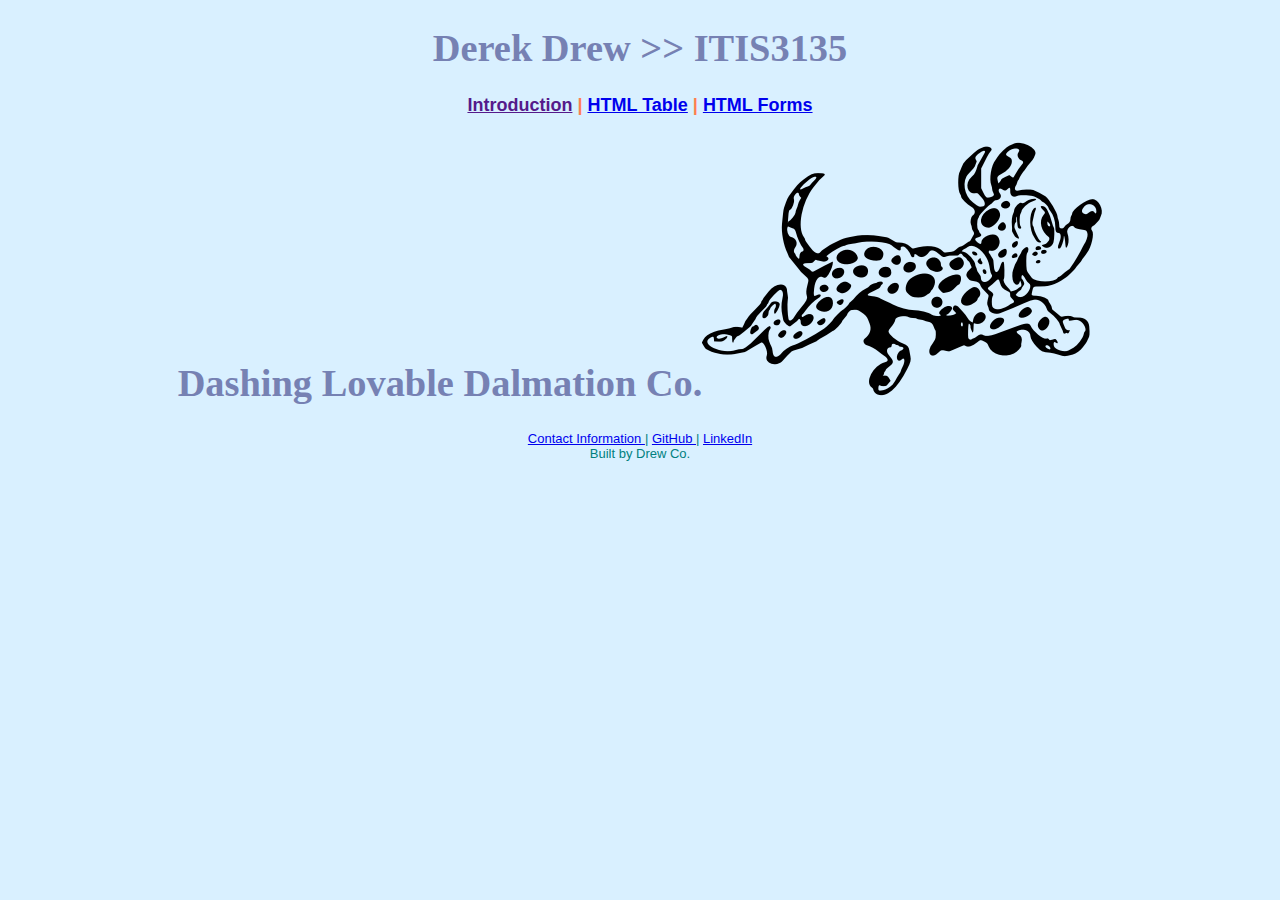
==== itis3135/brand-adjective-animal.html @ 8675cfe4 "commit" ====
<!DOCTYPE html>

<style>
    .smaller-image {
        width: 475px;
    }
</style>

<html lang="eng">

<link href="styles/default.css" rel="stylesheet" type="text/css">

<header>
    <style>
        body {
            background-color: #D9F0FF;
        }
        
        h1, h3 {
            color: #7681B3;
        }
    </style>

    <meta charset="UTF-8">

    <h1>Derek Drew >> ITIS3135</h1>
    
    <h3>
        <nav>
            <nav>
                <a href="">Introduction</a> | <a href="tables.html">HTML Table</a> | 
                <a href="form.html">HTML Forms</a>
            </nav>
        <nav>
    </h3>

    <!--
        D9F0FF - Columbian Blue
        A3D5FF - Baby Blue Eyes
        83C9F4 - Light Sky Blue
        6F73D2 - Violet Blue Crayola
        7681B3 - Glaucous
    -->
    
    <h1>
        Dashing Lovable Dalmation Co.<img src="images/dalmation(400x254)(openclipart.org).png">
    </h1>
</header>


<body>
    <main>
    </main>   
</body>

<footer> <a href="#"> Contact Information </a> | <a href="https://github.com/ddrew1605"> GitHub </a> | 
    <a href="https://www.linkedin.com/in/derek-drew-49er/">LinkedIn</a></footer>
<footer> Built by Drew Co. </footer>

</html>
---- itis3135/styles/default.css ----
body{
    background-color: lightpink;
}
    
header {
    text-align: center;
    font-family: fantasy;
    font-size: xx-large;
    color: coral;
}

footer {
    text-align: center;
    font-family: Arial;
    font-size: small;
    color: teal;
}
    
h1 { 
    font-family: fantasy;
    font-size: larger;
    color: coral;
}   
    
    
h2 {
    font-family: fantasy;
    font-size: x-large;
    color: coral;
}
    
h3 {
    font-family: monospace;
    font-size: large;
    color: coral;
}
    
p, ul {
    font-family: Arial;
    font-size: medium;
    color: teal;
}
    
figure {
    text-align: center;
}

nav {
    font-family: Arial;
    font-size: large;
    color: coral;
    text-align: center;
}
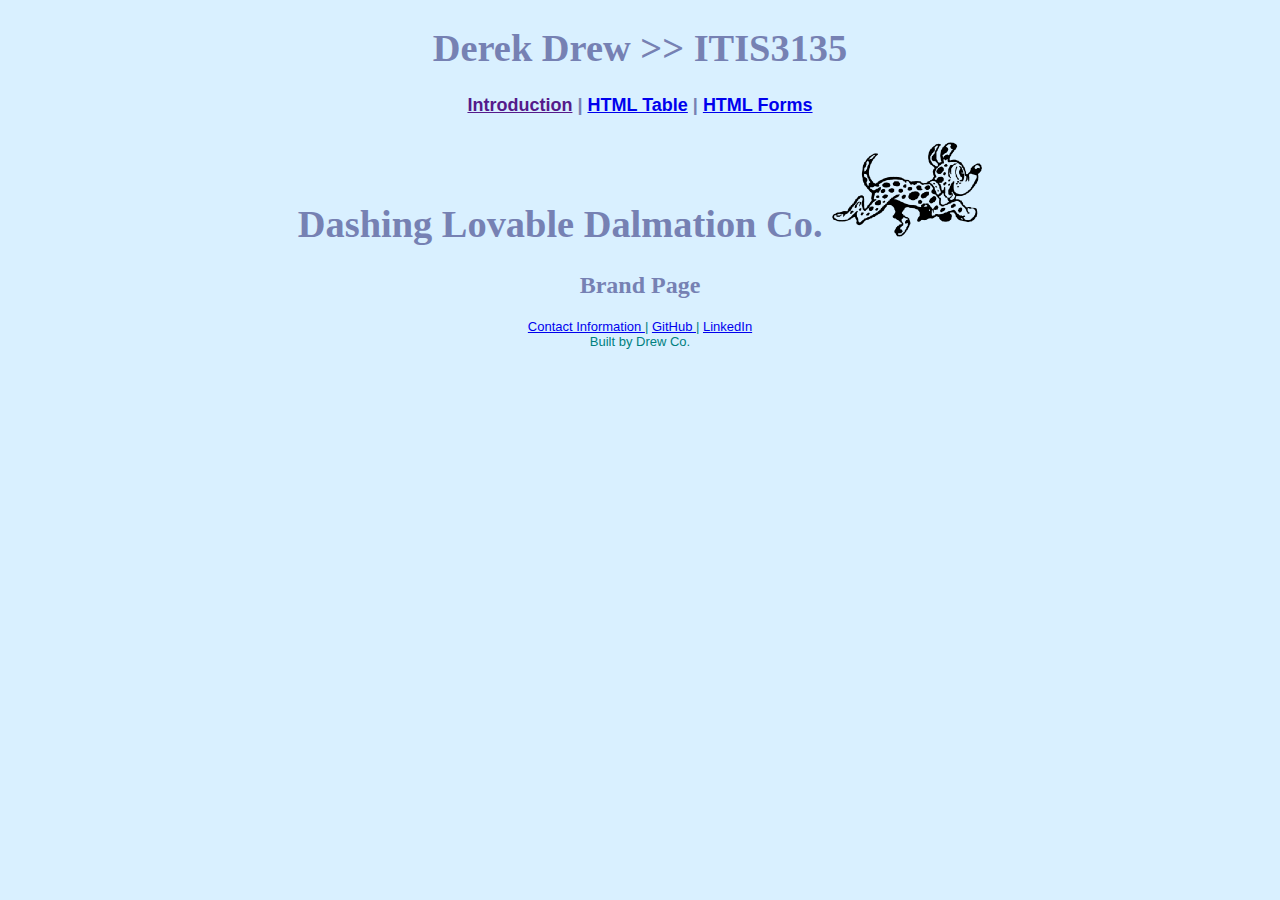
==== commit a02be325: "commit" ====
--- a/itis3135/brand-adjective-animal.html
+++ b/itis3135/brand-adjective-animal.html
@@ -16,9 +16,11 @@
             background-color: #D9F0FF;
         }
         
-        h1, h3 {
+        h1, h2, nav {
             color: #7681B3;
+            text-align: center;
         }
+
     </style>
 
     <meta charset="UTF-8">
@@ -27,10 +29,8 @@
     
     <h3>
         <nav>
-            <nav>
-                <a href="">Introduction</a> | <a href="tables.html">HTML Table</a> | 
-                <a href="form.html">HTML Forms</a>
-            </nav>
+            <a href="">Introduction</a> | <a href="tables.html">HTML Table</a> | 
+            <a href="form.html">HTML Forms</a>
         <nav>
     </h3>
 
@@ -41,15 +41,15 @@
         6F73D2 - Violet Blue Crayola
         7681B3 - Glaucous
     -->
-    
     <h1>
-        Dashing Lovable Dalmation Co.<img src="images/dalmation(400x254)(openclipart.org).png">
+        Dashing Lovable Dalmation Co. <img src="images/dalmation(150x95)(openclipart.org).png">
     </h1>
 </header>
 
 
 <body>
     <main>
+        <h2>Brand Page</h2>
     </main>   
 </body>
 
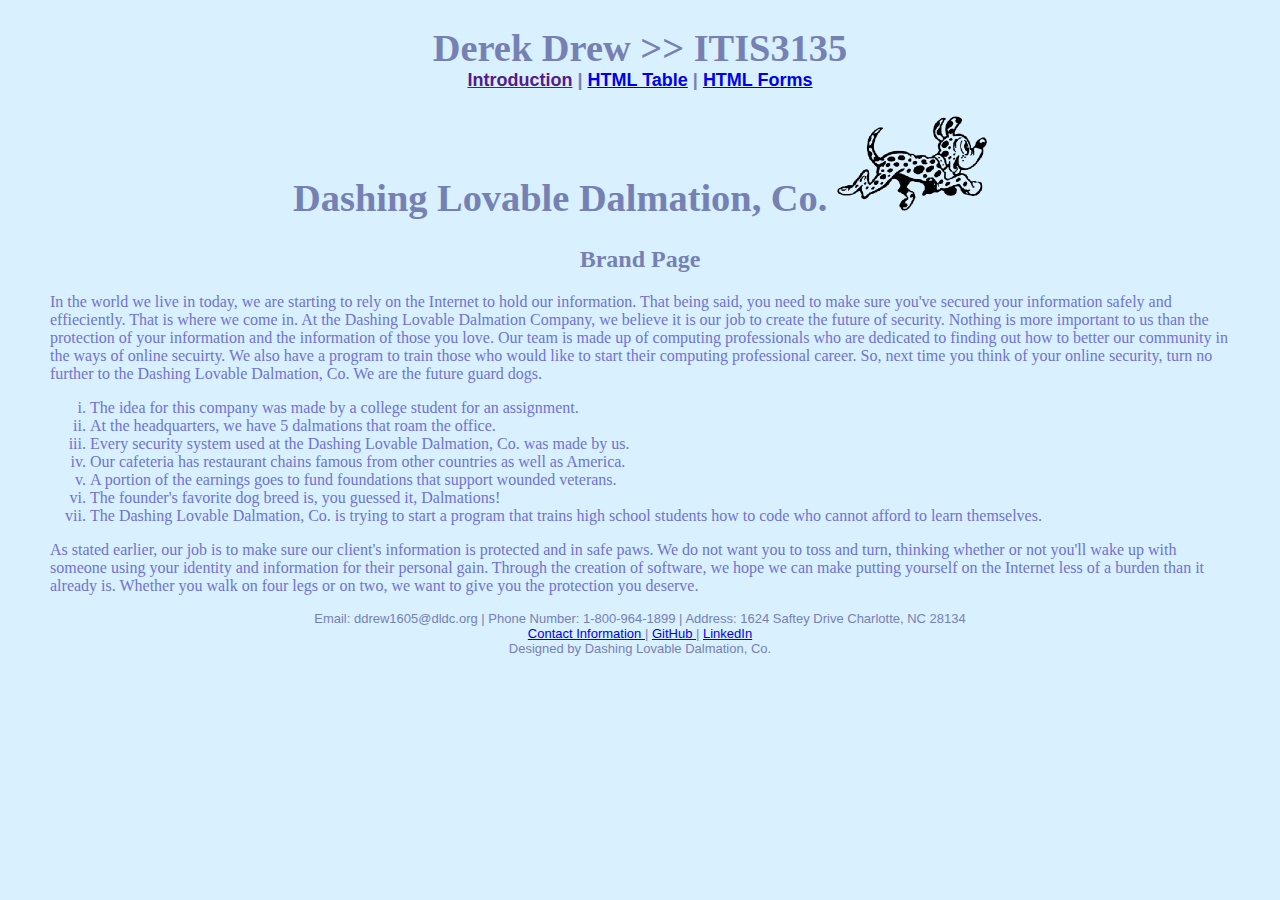
==== commit 8956b378: "commit" ====
--- a/itis3135/brand-adjective-animal.html
+++ b/itis3135/brand-adjective-animal.html
@@ -14,25 +14,40 @@
     <style>
         body {
             background-color: #D9F0FF;
+            margin-top: 20px;
+            margin-bottom: 200px;
+            margin-left: 50px;
+            margin-right: 50px;
+        }
+
+        image {
+            width: 150px;
+            height: 95px;
         }
         
-        h1, h2, nav {
+        h1, h2, nav, header, footer {
             color: #7681B3;
             text-align: center;
+        }
+
+        p, ul, li {
+            color: #6F73D2;
+            text-align: left;
+            font-size: medium;
+            font-family: 'Helvetica Neue';
+            list-style-type: lower-roman;
         }
 
     </style>
 
     <meta charset="UTF-8">
 
-    <h1>Derek Drew >> ITIS3135</h1>
-    
-    <h3>
+    <h1>Derek Drew >> ITIS3135
         <nav>
             <a href="">Introduction</a> | <a href="tables.html">HTML Table</a> | 
             <a href="form.html">HTML Forms</a>
         <nav>
-    </h3>
+    </h1>
 
     <!--
         D9F0FF - Columbian Blue
@@ -42,7 +57,7 @@
         7681B3 - Glaucous
     -->
     <h1>
-        Dashing Lovable Dalmation Co. <img src="images/dalmation(150x95)(openclipart.org).png">
+        Dashing Lovable Dalmation, Co. <img src="images/dalmation(150x95)(openclipart.org).png">
     </h1>
 </header>
 
@@ -50,11 +65,48 @@
 <body>
     <main>
         <h2>Brand Page</h2>
+
+        <p>
+            In the world we live in today, we are starting to rely on the Internet to hold our 
+            information. That being said, you need to make sure you've secured your information 
+            safely and effieciently. That is where we come in. At the Dashing Lovable Dalmation Company, 
+            we believe it is our job to create the future of security. Nothing is more important to us than 
+            the protection of your information and the information of those you love. Our team is made up of 
+            computing professionals who are dedicated to finding out how to better our community in the ways 
+            of online secuirty. We also have a program to train those who would like to start their computing 
+            professional career. So, next time you think of your online security, turn no further to the Dashing 
+            Lovable Dalmation, Co. We are the future guard dogs. 
+        </p>
+
+        <ul>
+            <li>The idea for this company was made by a college student for an assignment.</li>
+            <li>At the headquarters, we have 5 dalmations that roam the office.</li>
+            <li>Every security system used at the Dashing Lovable Dalmation, Co. was made by us.</li>
+            <li>Our cafeteria has restaurant chains famous from other countries as well as America.</li>
+            <li>A portion of the earnings goes to fund foundations that support wounded veterans.</li>
+            <li>The founder's favorite dog breed is, you guessed it, Dalmations!</li>
+            <li>The Dashing Lovable Dalmation, Co. is trying to start a program that trains high school
+                students how to code who cannot afford to learn themselves.
+            </li>
+        </ul>
+
+        <p>
+            As stated earlier, our job is to make sure our client's information is protected and in safe paws. 
+            We do not want you to toss and turn, thinking whether or not you'll wake up with someone using your 
+            identity and information for their personal gain. Through the creation of software, we hope we can make
+            putting yourself on the Internet less of a burden than it already is. Whether you walk on four legs or on
+            two, we want to give you the protection you deserve.
+        </p>      
     </main>   
 </body>
 
-<footer> <a href="#"> Contact Information </a> | <a href="https://github.com/ddrew1605"> GitHub </a> | 
+<footer> 
+    Email: ddrew1605@dldc.org | Phone Number: 1-800-964-1899 | 
+    Address: 1624 Saftey Drive Charlotte, NC 28134
+    <br>
+
+    <a href="#"> Contact Information </a> | <a href="https://github.com/ddrew1605"> GitHub </a> | 
     <a href="https://www.linkedin.com/in/derek-drew-49er/">LinkedIn</a></footer>
-<footer> Built by Drew Co. </footer>
+<footer> Designed by Dashing Lovable Dalmation, Co. </footer>
 
 </html>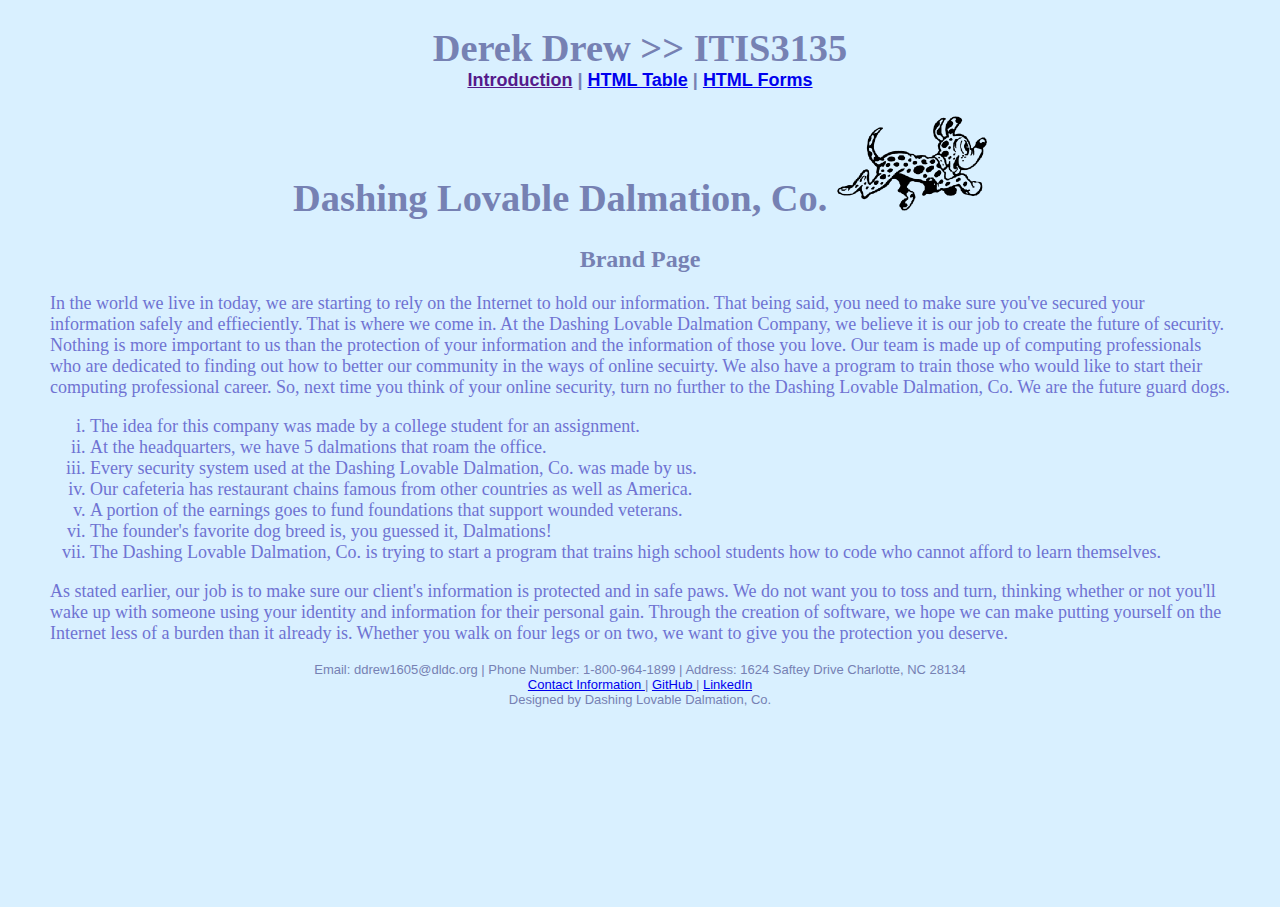
==== commit c79e38de: "commit" ====
--- a/itis3135/brand-adjective-animal.html
+++ b/itis3135/brand-adjective-animal.html
@@ -33,7 +33,7 @@
         p, ul, li {
             color: #6F73D2;
             text-align: left;
-            font-size: medium;
+            font-size: large;
             font-family: 'Helvetica Neue';
             list-style-type: lower-roman;
         }
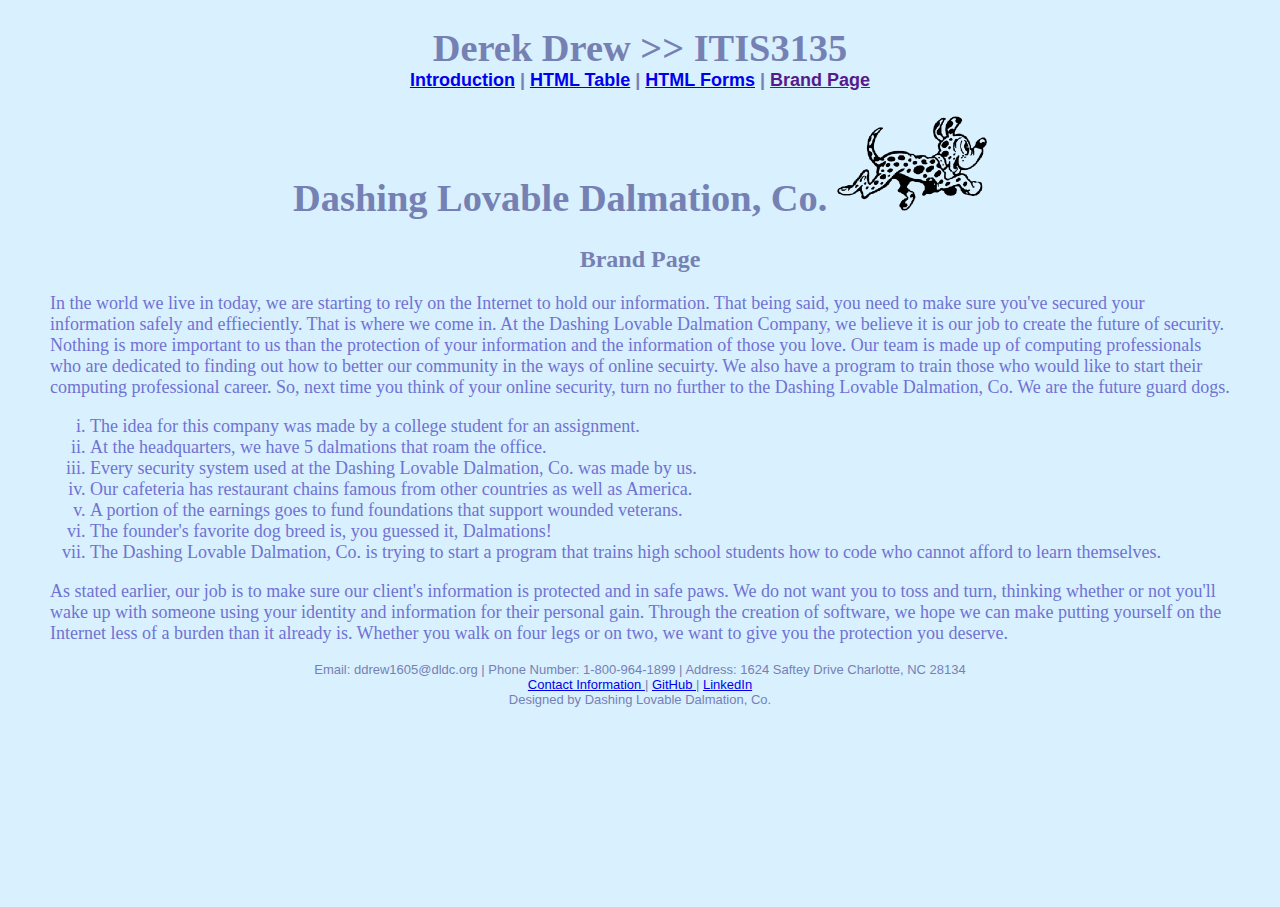
==== commit 97bfa58b: "commit" ====
--- a/itis3135/brand-adjective-animal.html
+++ b/itis3135/brand-adjective-animal.html
@@ -44,8 +44,8 @@
 
     <h1>Derek Drew >> ITIS3135
         <nav>
-            <a href="">Introduction</a> | <a href="tables.html">HTML Table</a> | 
-            <a href="form.html">HTML Forms</a>
+            <a href="introduction.html">Introduction</a> | <a href="tables.html">HTML Table</a> | 
+            <a href="form.html">HTML Forms</a> | <a href="">Brand Page</a>
         <nav>
     </h1>
 
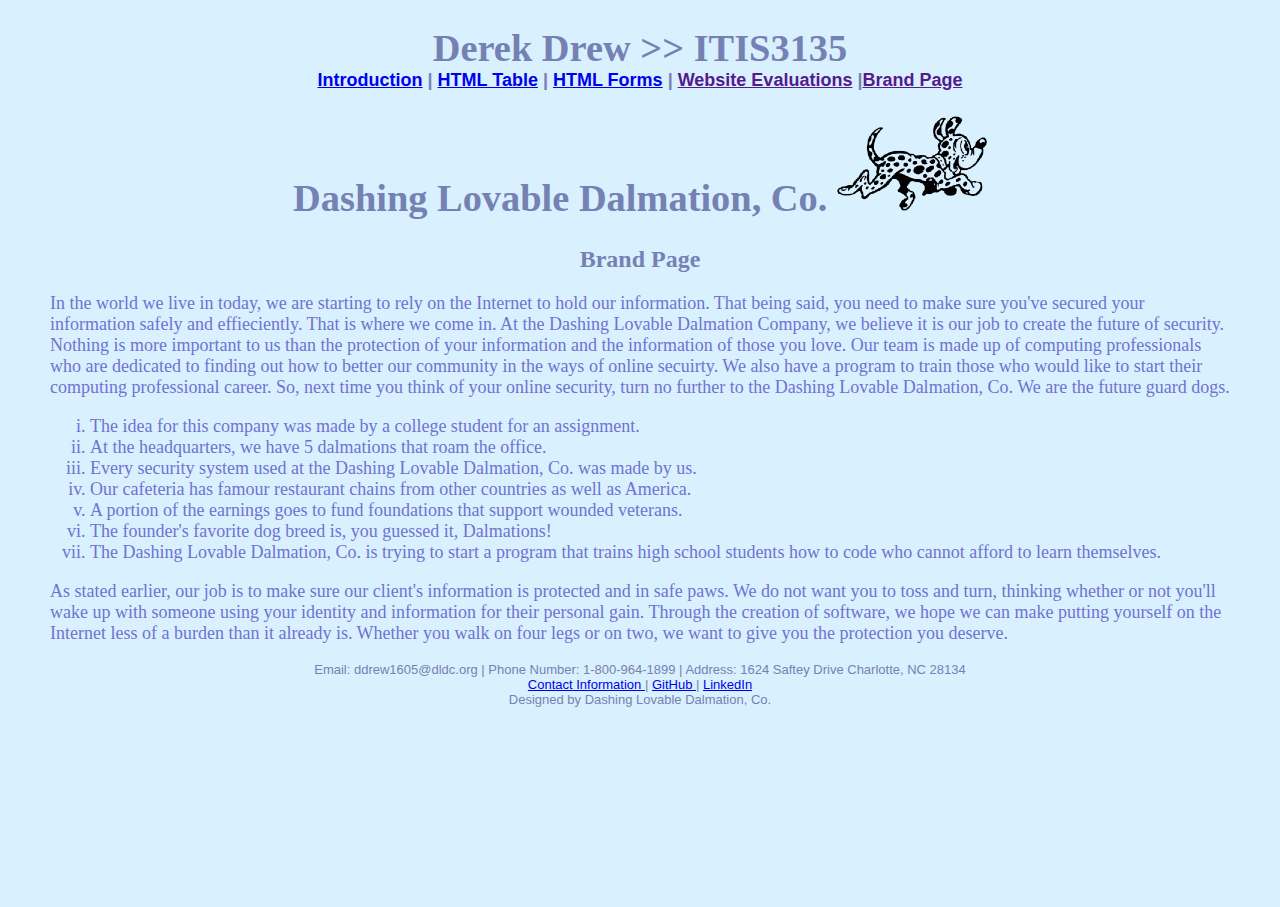
==== commit 6aae7ca4: "commit" ====
--- a/itis3135/brand-adjective-animal.html
+++ b/itis3135/brand-adjective-animal.html
@@ -45,7 +45,8 @@
     <h1>Derek Drew >> ITIS3135
         <nav>
             <a href="introduction.html">Introduction</a> | <a href="tables.html">HTML Table</a> | 
-            <a href="form.html">HTML Forms</a> | <a href="">Brand Page</a>
+            <a href="form.html">HTML Forms</a> | <a href="">Website Evaluations</a> 
+            |<a href="">Brand Page</a>
         <nav>
     </h1>
 
@@ -82,7 +83,7 @@
             <li>The idea for this company was made by a college student for an assignment.</li>
             <li>At the headquarters, we have 5 dalmations that roam the office.</li>
             <li>Every security system used at the Dashing Lovable Dalmation, Co. was made by us.</li>
-            <li>Our cafeteria has restaurant chains famous from other countries as well as America.</li>
+            <li>Our cafeteria has famour restaurant chains from other countries as well as America.</li>
             <li>A portion of the earnings goes to fund foundations that support wounded veterans.</li>
             <li>The founder's favorite dog breed is, you guessed it, Dalmations!</li>
             <li>The Dashing Lovable Dalmation, Co. is trying to start a program that trains high school
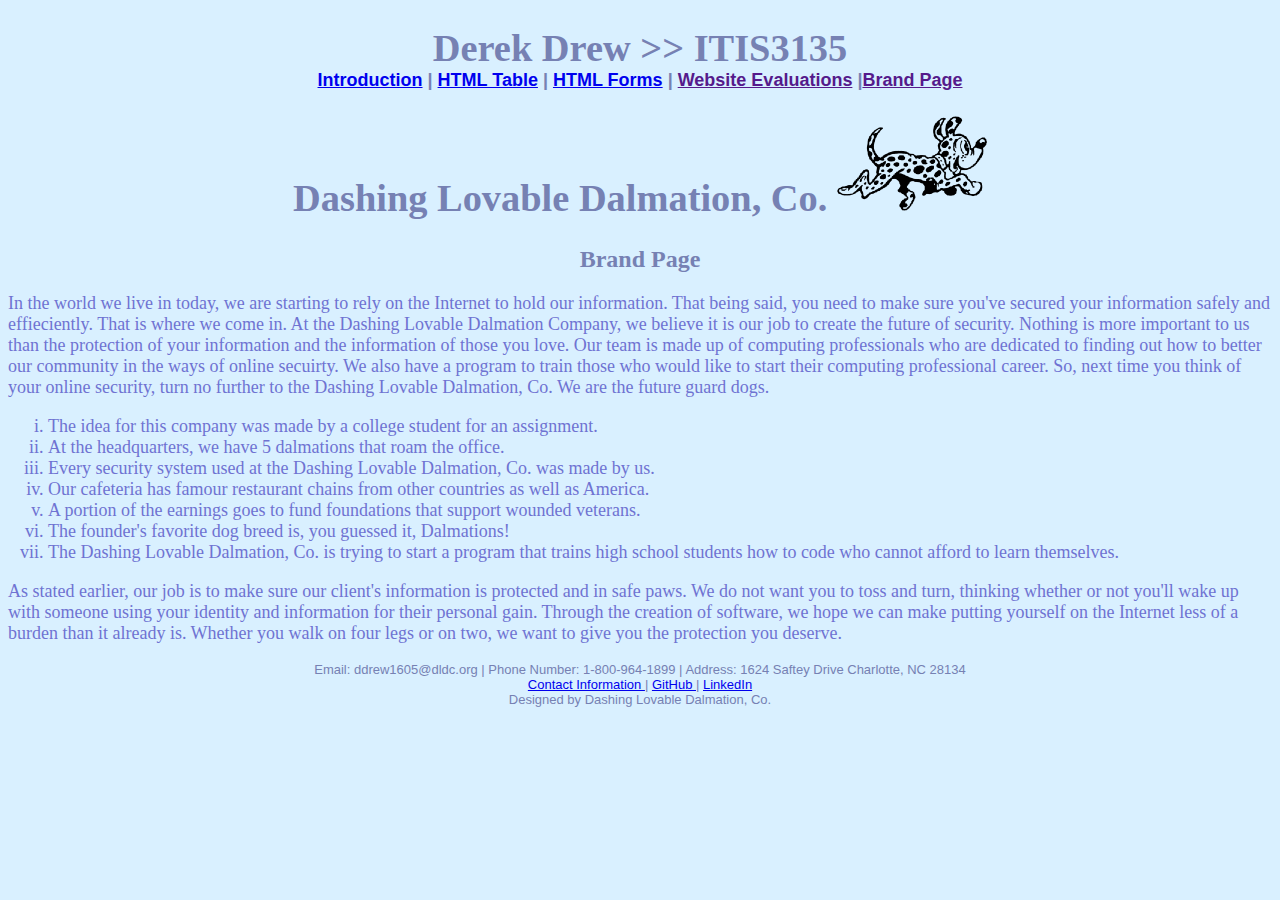
==== commit 7ebfa5f6: "commit" ====
--- a/itis3135/brand-adjective-animal.html
+++ b/itis3135/brand-adjective-animal.html
@@ -14,10 +14,6 @@
     <style>
         body {
             background-color: #D9F0FF;
-            margin-top: 20px;
-            margin-bottom: 200px;
-            margin-left: 50px;
-            margin-right: 50px;
         }
 
         image {
